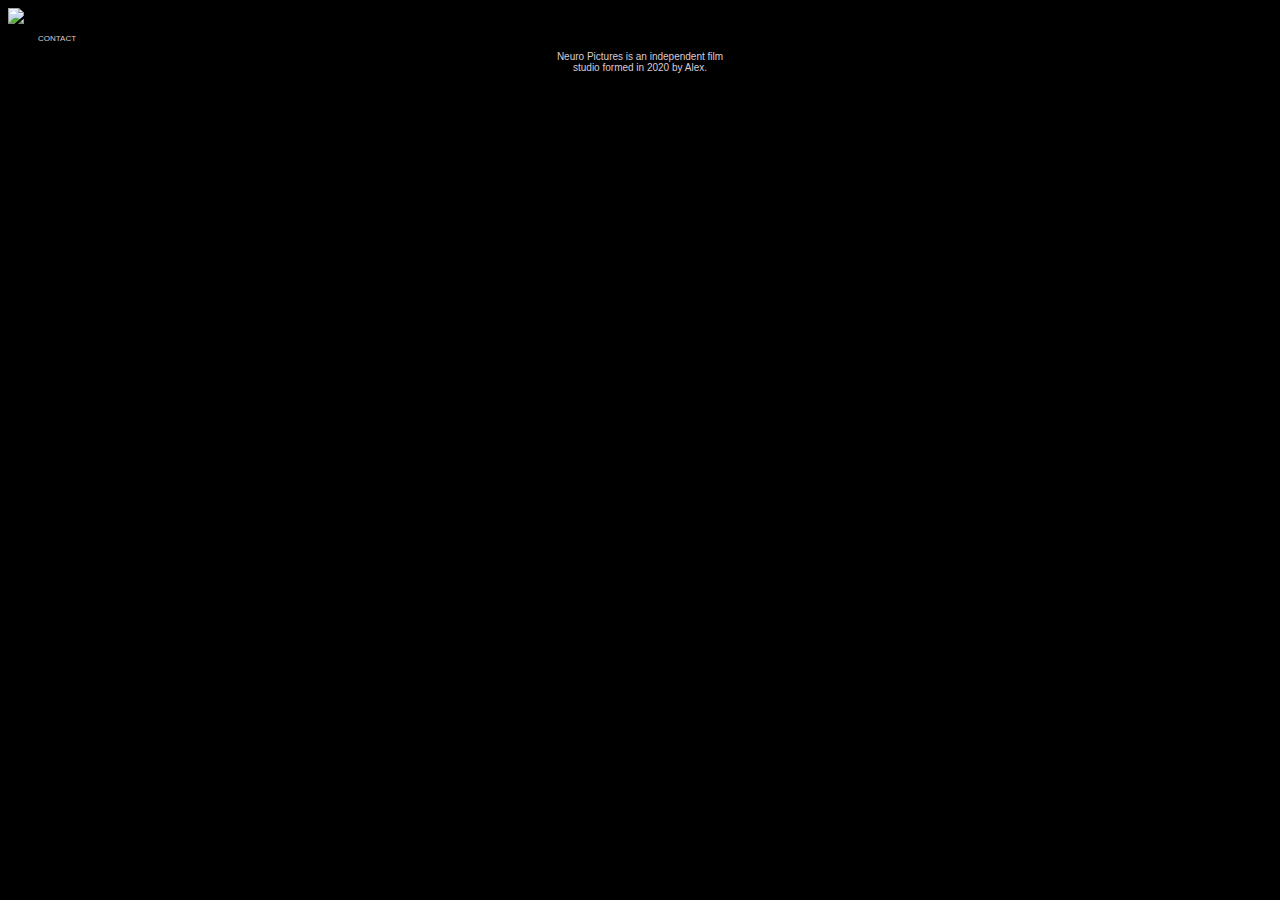
==== about.html @ de19684c "Update about.html" ====
<!doctype html>
<html>
	<head>
		<title>Neuro Pictures</title>
		<link rel="shortcut icon" type="image/png" href="https://imgur.com/a/LgelKFy"/>
		<link rel="stylesheet" type="text/css" href="main.css"> 
	</head>

<STYLE>A {text-decoration: none;} </STYLE>

<body>

		<a href="home.html">
         <img src="https://media.giphy.com/media/lTXw1jcQ1AEGgaLaI4/source.gif"/>
      	</a>

      	<a href="mailto:brrrnerphone@gmail.com">
      		<p>CONTACT<p>
      	</a>

      	<div align="center" style="text-align: center">
      		<p align="center">
      			<a id="des">
      				Neuro Pictures is an independent film 
      				<br> studio formed in 2020 by Alex.
      			</a>
      		</p>

      	</div>

	</body>
</html>
---- main.css ----
body {
	background: black;
	font-family: arial;
	font-size: 50%;
}

#loader {
	position: fixed;
	z-index: 99;
	top: 0;
	left: 0;
	width: 100%;
	height: 100%;
	background-color: black;
	display: flex;
	justify-content: center;
	align-items: center;
}

img {
	width: 15%;
	height: auto;
}

p {
	color: #dccbd5;
	padding: 0px 30px;
}

#des {
	font-size: 125%;
}

#email {
	z-index: 98;
}

#mainlogo {
	z-index: 99;
}

#projects {
	width: 52%;
	height: auto;
}

#about {
	width: 54%;
	height: auto;
}
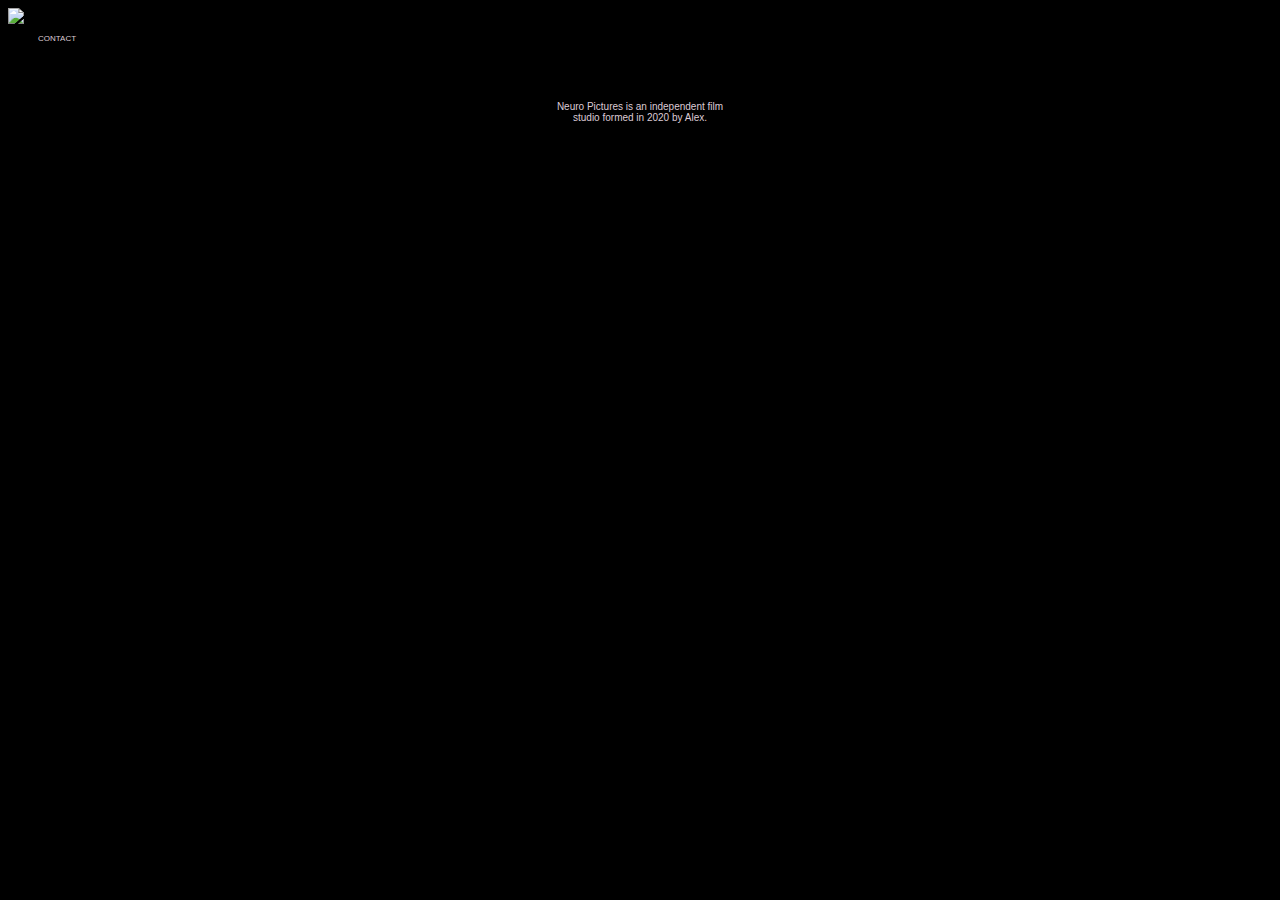
==== commit 6b742603: "Update about.html" ====
--- a/about.html
+++ b/about.html
@@ -17,6 +17,17 @@
       	<a href="mailto:brrrnerphone@gmail.com">
       		<p>CONTACT<p>
       	</a>
+	
+	<div class="scrolling-wrapper">
+  <h2>
+    SPACING
+  </h2>
+</div>
+<div class="scrolling-wrapper">
+  <h2>
+    SPACING
+  </h2>
+</div>
 
       	<div align="center" style="text-align: center">
       		<p align="center">
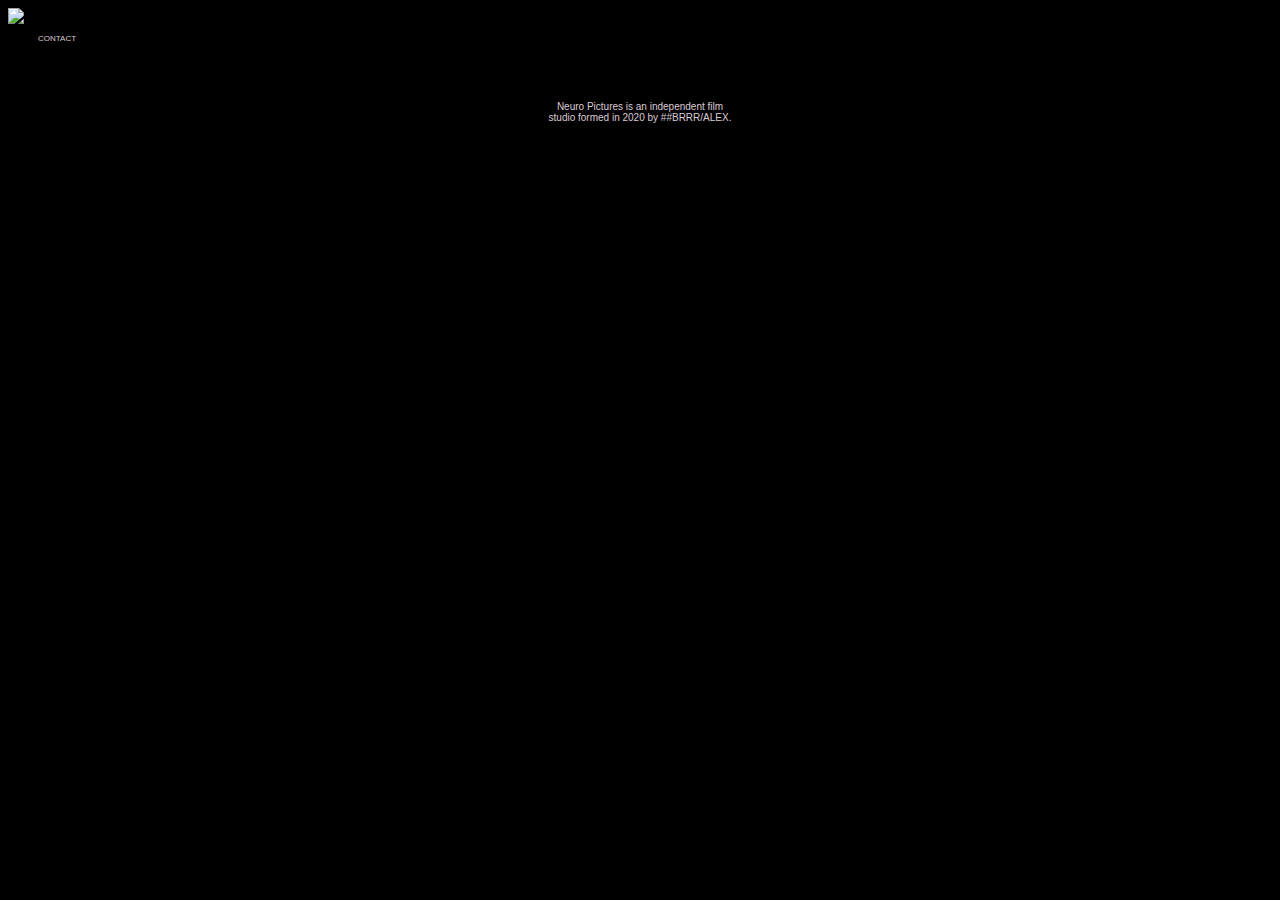
==== commit c0413067: "Update about.html" ====
--- a/about.html
+++ b/about.html
@@ -3,7 +3,8 @@
 	<head>
 		<title>Neuro Pictures</title>
 		<link rel="shortcut icon" type="image/png" href="https://imgur.com/a/LgelKFy"/>
-		<link rel="stylesheet" type="text/css" href="main.css"> 
+		<link rel="stylesheet" type="text/css" href="main.css">
+		<link rel="stylesheet" type="text/css" href="portfolio 2.css">
 	</head>
 
 <STYLE>A {text-decoration: none;} </STYLE>
@@ -33,7 +34,7 @@
       		<p align="center">
       			<a id="des">
       				Neuro Pictures is an independent film 
-      				<br> studio formed in 2020 by Alex.
+      				<br> studio formed in 2020 by ##BRRR/ALEX.
       			</a>
       		</p>
 
--- a/portfolio 2.css
+++ b/portfolio 2.css
@@ -0,0 +1,60 @@
+body {
+	background: black;
+	font-family: arial;
+	font-size: 50%;
+}
+
+#loader {
+	position: fixed;
+	z-index: 99;
+	top: 0;
+	left: 0;
+	width: 100%;
+	height: 100%;
+	background-color: black;
+	display: flex;
+	justify-content: center;
+	align-items: center;
+}
+
+img {
+	width: 15%;
+	height: auto;
+}
+
+p {
+	color: #dccbd5;
+	padding: 0px 30px;
+}
+
+#projects {
+	width: 52%;
+	height: auto;
+}
+
+#about {
+	width: 54%;
+	height: auto;
+}
+
+#des {
+	
+	font-size: 125%;
+}
+
+#email {
+	z-index: 98;
+}
+
+#mainlogo {
+	z-index: 99;
+}
+
+.scrolling-wrapper {
+  margin-left: 10%;
+  white-space: nowrap;
+}
+
+h1 {
+	color: #dccbd5;
+}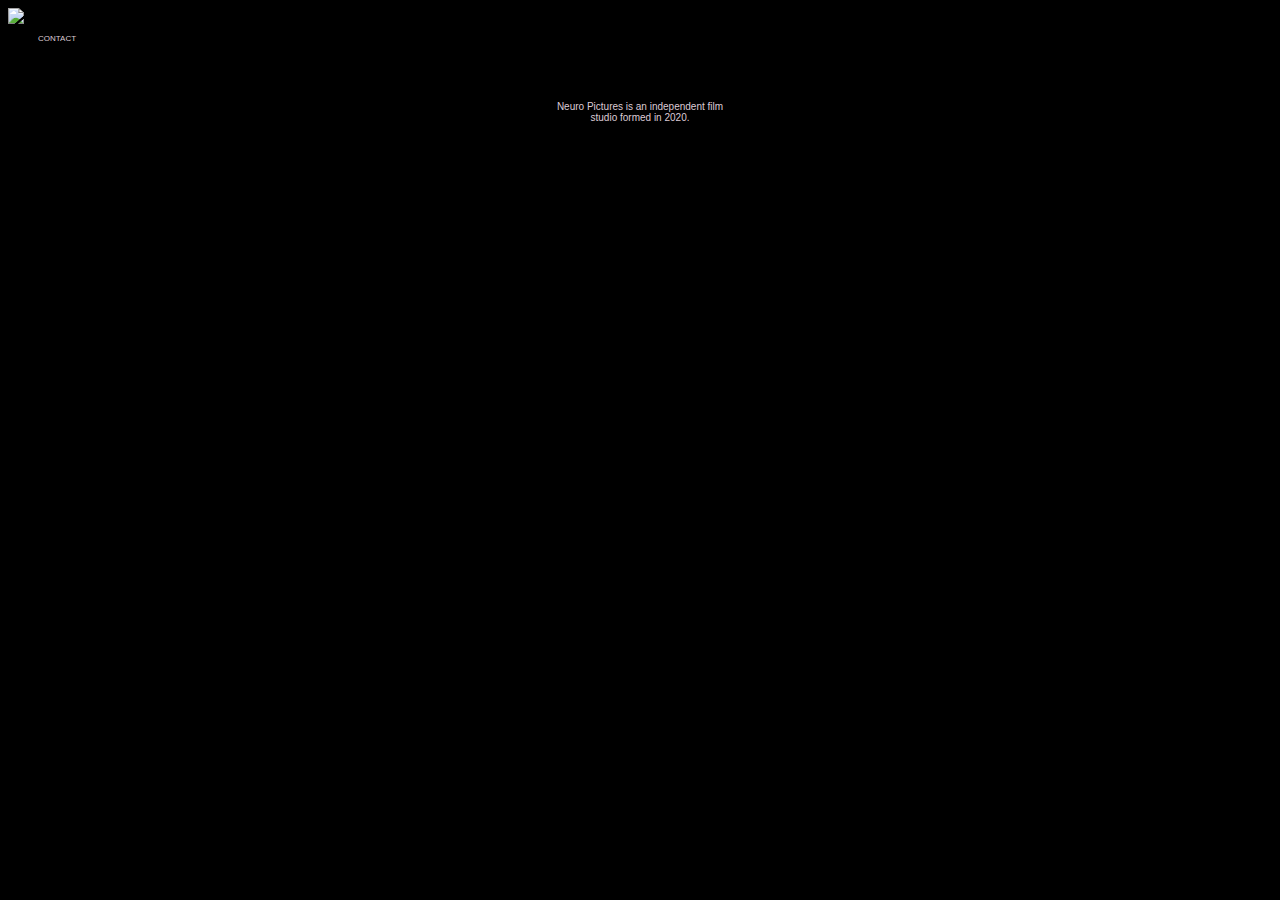
==== commit eb0a099a: "Update about.html" ====
--- a/about.html
+++ b/about.html
@@ -1,8 +1,8 @@
 <!doctype html>
 <html>
 	<head>
-		<title>Neuro Pictures</title>
-		<link rel="shortcut icon" type="image/png" href="https://imgur.com/a/LgelKFy"/>
+		<title>Neuro Pictures®</title>
+		<link rel="shortcut icon" type="image/png" href="favicon.png"/>
 		<link rel="stylesheet" type="text/css" href="main.css">
 		<link rel="stylesheet" type="text/css" href="portfolio 2.css">
 	</head>
@@ -15,7 +15,7 @@
          <img src="https://media.giphy.com/media/lTXw1jcQ1AEGgaLaI4/source.gif"/>
       	</a>
 
-      	<a href="mailto:brrrnerphone@gmail.com">
+      	<a href="mailto:neuropicturesmgmt@gmail.com">
       		<p>CONTACT<p>
       	</a>
 	
@@ -34,7 +34,7 @@
       		<p align="center">
       			<a id="des">
       				Neuro Pictures is an independent film 
-      				<br> studio formed in 2020 by ##BRRR/ALEX.
+      				<br> studio formed in 2020.
       			</a>
       		</p>
 
--- a/main.css
+++ b/main.css
@@ -48,3 +48,7 @@
 	width: 54%;
 	height: auto;
 }
+
+#HITMAN {
+	background-color: black;
+}
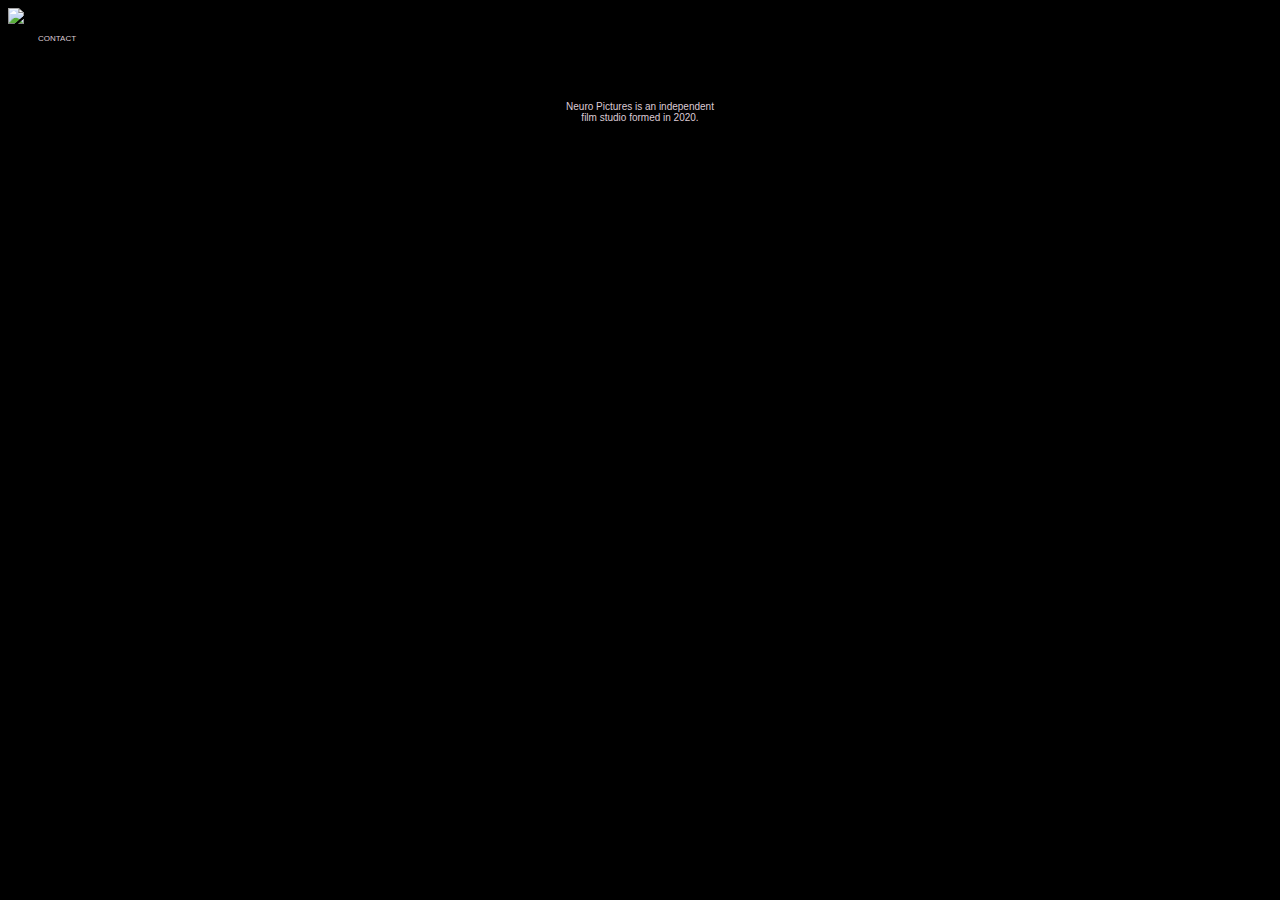
==== commit e1392899: "Update about.html" ====
--- a/about.html
+++ b/about.html
@@ -33,8 +33,8 @@
       	<div align="center" style="text-align: center">
       		<p align="center">
       			<a id="des">
-      				Neuro Pictures is an independent film 
-      				<br> studio formed in 2020.
+      				Neuro Pictures is an independent 
+      				<br> film studio formed in 2020.
       			</a>
       		</p>
 
